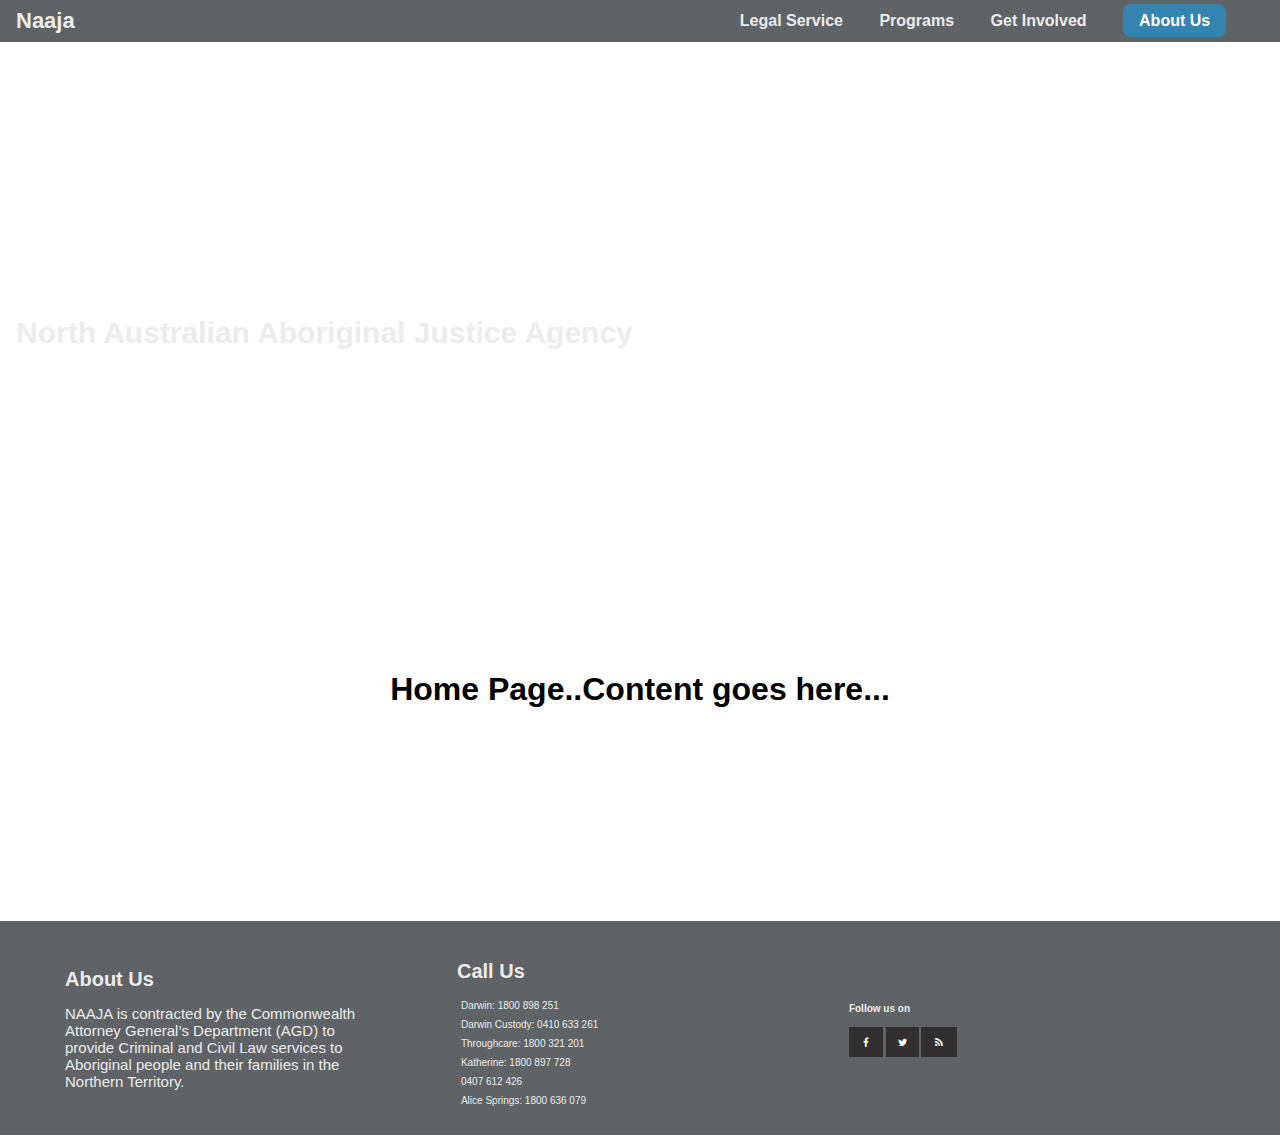
==== index.html @ 8d79a690 "Update index.html" ====
<!DOCTYPE html>
<html>

<head>
    <meta charset="utf-8" />
    <meta http-equiv="X-UA-Compatible" content="IE=edge">
    <link rel="shortcut icon" href="images/naaja-icon.png">
    <title>North Australian Aboriginal Justice Agency (NAAJA)</title>
    <meta name="viewport" content="width=device-width, initial-scale=1">
    <link rel="stylesheet" type="text/css" media="screen" href="shared.css" />
    <link rel="stylesheet" type="text/css" media="screen" href="main.css" />
    <link type="text/css" rel="stylesheet" href="path-to-fontawesome/font-awesome.css">   <!--SOCIAL MEDIA ICONS-->
    <!-- <script src="main.js"></script> -->
</head>


<body>
    
    <header class="main-header">
        <div>
            <a href="index.html" class="main-header__brand">
                Naaja
            </a>
        </div>
    
        <!--NAVIGATION-->
        <nav class="main-nav">
            <ul class="main-nav__items">
                <li class="main-nav__item">
                    <a href="Legal Service/index.html">Legal Service</a>
                </li>
                <li class="main-nav__item">
                    <a href="Programs/index.html">Programs</a>
                </li>
                <li class="main-nav__item">
                    <a href="Get Involved/index.html">Get Involved</a>
                </li>
                <li class="main-nav__item main-nav__item--cta">
                    <a href="About Us/index.html">About Us</a>
            </ul>
        </nav>
    </header>

    <!--BASE IMAGE-->
    <main>
        <section id ="imagedisplay">
            <div>
                <h1 class="imagedisplay__title">
                     North Australian Aboriginal Justice Agency
                </h1>
            </div>
        </section>

        <section>
            <article class="main-content">
                <h1 class="main-content__title">Home Page..Content goes here...</h1>                       
                
                <!-- INSERT CONTENT HERE -->
                
            </article>
        </section>

    </main>


    <!--FOOTER-->
    <footer class="main-footer">
        <article class="main-footer__section">
            <h1 class="main-footer__title">About Us</h1>
            <h2 class="main-footer__description">NAAJA is contracted by the Commonwealth Attorney General’s Department (AGD) to provide Criminal and Civil Law services to
            Aboriginal people and their families in the Northern Territory.</h2>
        </article>
        <article class="main-footer__section">
            <h1 class="main-footer__title">Call Us</h1>
            <ul class="main-footer__phonelists">
                <li class="main-footer__phonelist">Darwin: 1800 898 251</li>
                <li class="main-footer__phonelist">Darwin Custody: 0410 633 261</li>
                <li class="main-footer__phonelist">Throughcare: 1800 321 201</li>
                <li class="main-footer__phonelist">Katherine: 1800 897 728</li>
                <li class="main-footer__phonelist">0407 612 426</li>
                <li class="main-footer__phonelist">Alice Springs: 1800 636 079</li>
            </ul>
        </article>
        <article class="main-footer__section main-footer__content">
            <div class="footer-social-icons">
            <h4 class="footer-social__title">Follow us on</h4>
            <ul class="social-icons">
                <li><a href="" class="social-icon"> <i class="fa fa-facebook"></i></a></li>
                <li><a href="" class="social-icon"> <i class="fa fa-twitter"></i></a></li>
                <li><a href="" class="social-icon"> <i class="fa fa-rss"></i></a></li>
            </ul>
            </div>
        </article>
    </footer>


</body>

</html>
---- shared.css ----
@import url(https://fonts.googleapis.com/css?family=Lato);
@import url(https://cdnjs.cloudflare.com/ajax/libs/font-awesome/4.6.3/css/font-awesome.css);

* {
    box-sizing: border-box;
}

body {
    font-family: 'Montserrat', sans-serif;
    margin: 0;
}

.main-header {
    width: 100%;
    background: #5f6366;
    padding: 8px 16px;
    position: fixed;
    top: 0;
    left: 0;
}

.main-header > div {
    display: inline-block;
    vertical-align: middle;
}


.main-header__brand {
    color: #ececec;
    text-decoration: none;
    font-weight: bold;
    font-size: 22px;
}

.main-nav {
    display: inline-block;
    text-align: right;
    width: calc(100% - 85px);
    vertical-align: middle;
}

.main-nav__items {
    margin: 0;
    padding: 0;
    list-style: none;
}

.main-nav__item {
    display: inline-block;
    margin: 0 16px;
}

.main-nav__item a {
    text-decoration: none;
    color: #ececec;
    font-weight: bold;
    padding: 3px 0;
}

.main-nav__item a:hover,
.main-nav__item a:active {
    color: #659dbd;  
    border-bottom: 3px solid #659dbd;
}

.main-nav__item--cta a {
    color: white;
    background: #3583af;
    padding: 8px 16px;
    border-radius: 8px;
}


.main-nav__item--cta a:hover,
.main-nav__item--cta a:active {
    color: #3583af;
    background: #bc986a;
    border-bottom: none;
}

.main-content {
    height: 500px;
}

.main-content__title {
    text-align: center;
    vertical-align: middle;
    padding: 250px;
}

.main-footer {
    background: #5f6366;
    padding: 25px;
}

.main-footer__section {
    text-align: center;
    padding: 0px;
    margin: 0px 40px 0px;
    display: inline-block;
    width: 25%;
    vertical-align: middle;
    font-size: 10px;
}

.main-footer__content {
    padding: 0;
    border: 0;
    text-align: left;

}

.main-footer__description {
    text-align: left;
    font-weight: normal;
    color: #ececec;
}

.main-footer__title {
    text-align: left;
    color: #ececec;
    font-weight: bold;
}

.main-footer__phonelists {
    list-style: none;
    padding: 0;
    margin: 0;
    color: #ececec;
}

.main-footer__phonelist {
    padding: 4px;
    text-align: left;
    color: #ececec;
}

.footer-social__title {
    color: #ececec;
}

ul {
    padding:0;
    list-style: none;
}
.footer-social-icons {
    width: 350px;
    display:block;
    margin: 0 auto;
}
.social-icon {
    color: #fff;
}
ul.social-icons {
    margin-top: 10px;
}
.social-icons li {
    vertical-align: top;
    display: inline;
    height: 100px;
}
.social-icons a {
    color: #fff;
    text-decoration: none;
}
.fa-facebook {
    padding:10px 14px;
    -o-transition:.5s;
    -ms-transition:.5s;
    -moz-transition:.5s;
    -webkit-transition:.5s;
    transition: .5s;
    background-color: #322f30;
}
.fa-facebook:hover {
    background-color: #3d5b99;
}
.fa-twitter {
    padding:10px 12px;
    -o-transition:.5s;
    -ms-transition:.5s;
    -moz-transition:.5s;
    -webkit-transition:.5s;
    transition: .5s;
    background-color: #322f30;
}
.fa-twitter:hover {
    background-color: #00aced;
}
.fa-rss {
    padding:10px 14px;
    -o-transition:.5s;
    -ms-transition:.5s;
    -moz-transition:.5s;
    -webkit-transition:.5s;
    transition: .5s;
    background-color: #322f30;
}
.fa-rss:hover {
    background-color: #eb8231;
}
---- main.css ----
#imagedisplay {
    background: url("images/boag-tree1-slider.jpg");
    background-repeat: no-repeat;
    background-size: 100% 100%;
    width: 100%;
    height: 400px;
    padding: 16px;
}

.imagedisplay__title {
    padding: 300px 0px;
    margin: 0;
    color: #ececec;
    font-weight: bold;
    font-size: 30px;
}
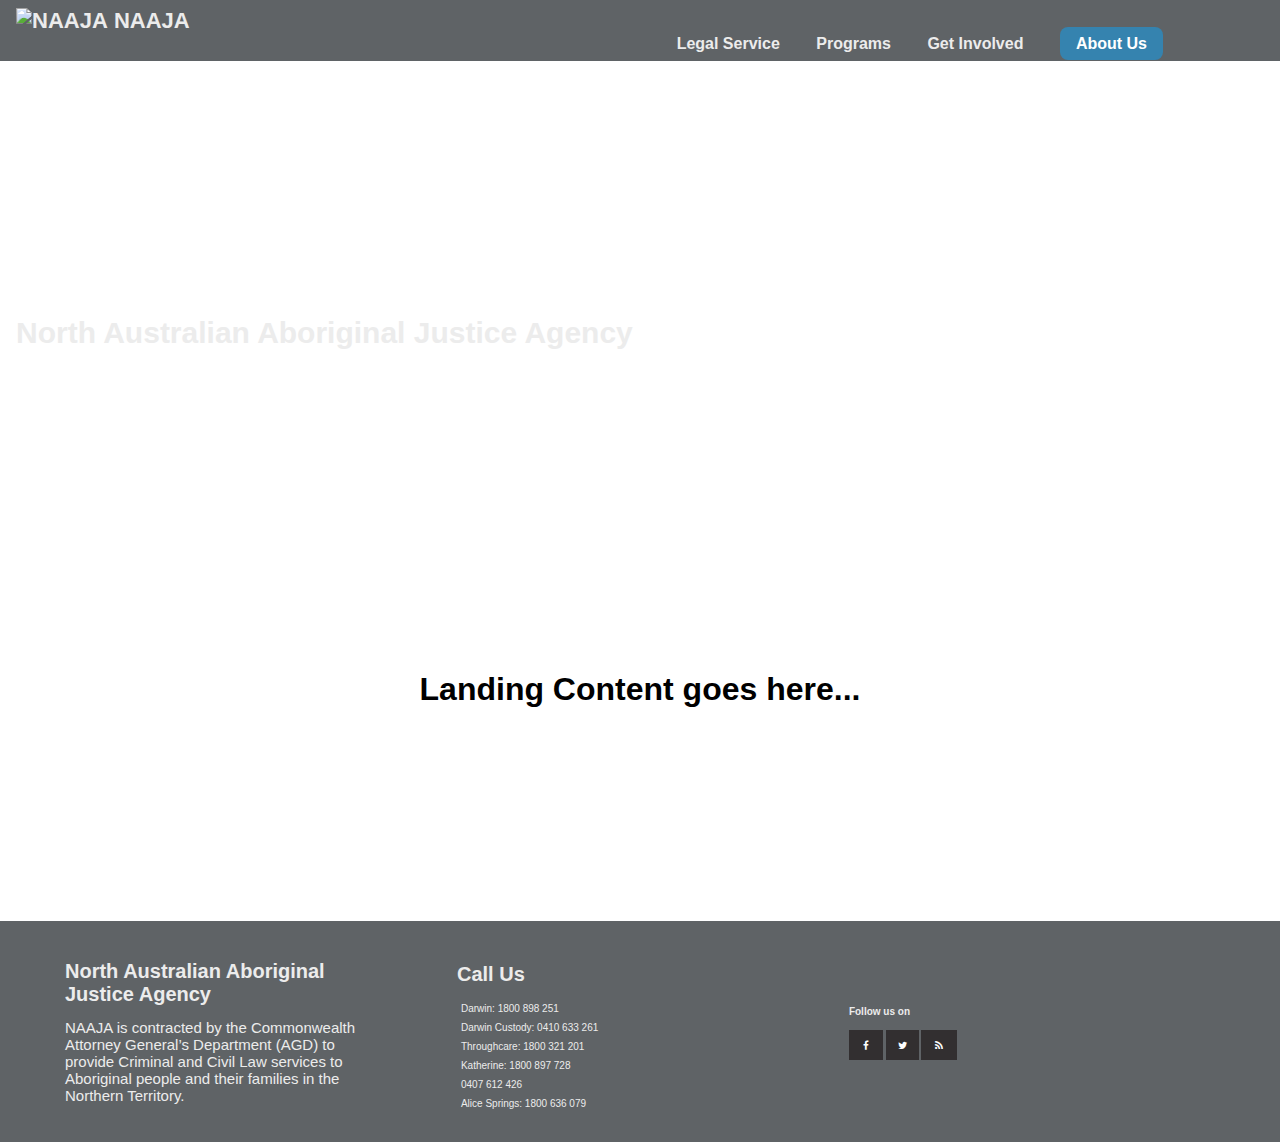
==== commit 4f3a90ca: "Update index.html" ====
--- a/index.html
+++ b/index.html
@@ -19,7 +19,8 @@
     <header class="main-header">
         <div>
             <a href="index.html" class="main-header__brand">
-                Naaja
+                <img src="images/naaja-icon.png" alt="NAAJA">
+                NAAJA
             </a>
         </div>
     
@@ -37,6 +38,7 @@
                 </li>
                 <li class="main-nav__item main-nav__item--cta">
                     <a href="About Us/index.html">About Us</a>
+                </li>
             </ul>
         </nav>
     </header>
@@ -53,10 +55,7 @@
 
         <section>
             <article class="main-content">
-                <h1 class="main-content__title">Home Page..Content goes here...</h1>                       
-                
-                <!-- INSERT CONTENT HERE -->
-                
+                <h1 class="main-content__title">Landing Content goes here...</h1>                       <!-- INSERT CONTENT HERE -->
             </article>
         </section>
 
@@ -66,7 +65,7 @@
     <!--FOOTER-->
     <footer class="main-footer">
         <article class="main-footer__section">
-            <h1 class="main-footer__title">About Us</h1>
+            <h1 class="main-footer__title">North Australian Aboriginal Justice Agency</h1>
             <h2 class="main-footer__description">NAAJA is contracted by the Commonwealth Attorney General’s Department (AGD) to provide Criminal and Civil Law services to
             Aboriginal people and their families in the Northern Territory.</h2>
         </article>
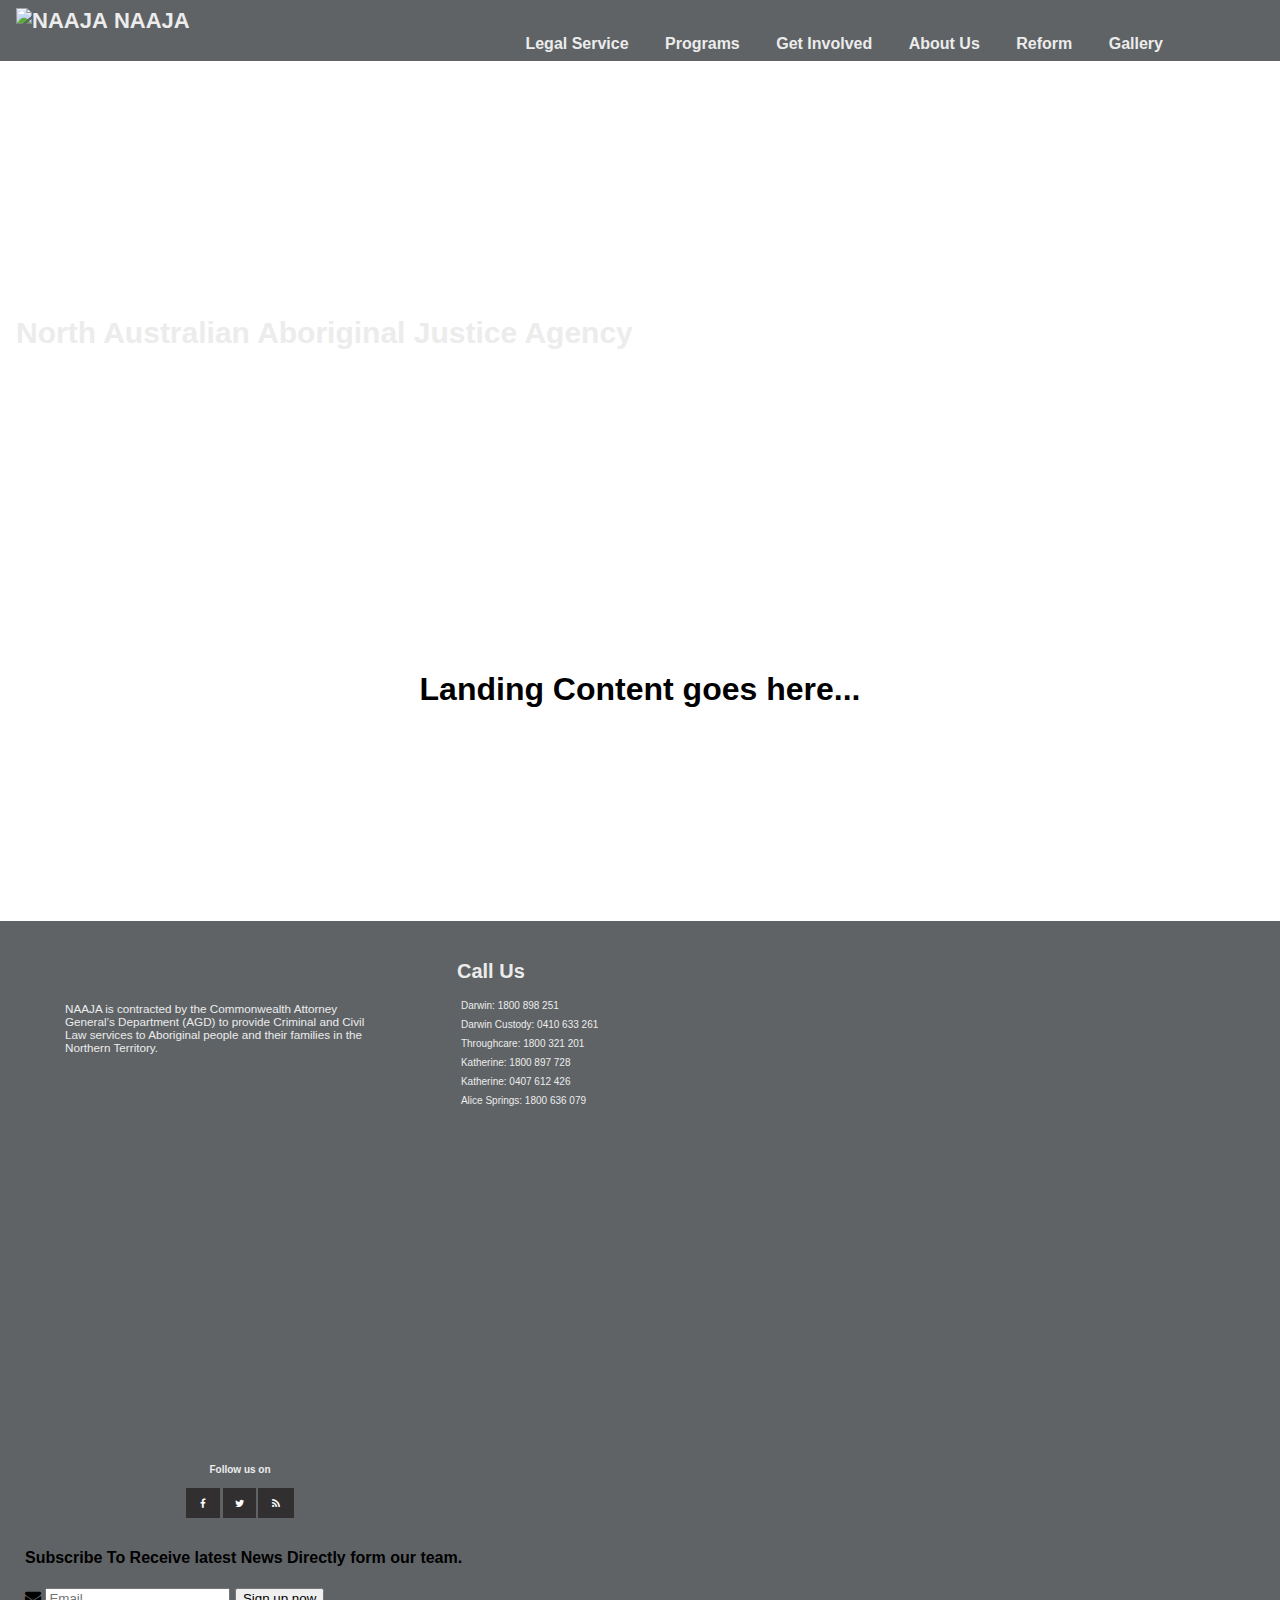
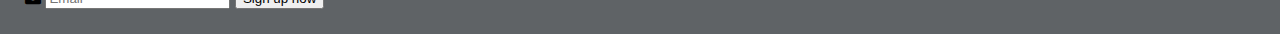
==== commit 1e01c565: "Update index.html" ====
--- a/index.html
+++ b/index.html
@@ -36,8 +36,14 @@
                 <li class="main-nav__item">
                     <a href="Get Involved/index.html">Get Involved</a>
                 </li>
-                <li class="main-nav__item main-nav__item--cta">
+                <li class="main-nav__item">
                     <a href="About Us/index.html">About Us</a>
+                </li>
+                <li class="main-nav__item">
+                    <a href="#">Reform</a>
+                </li>
+                <li class="main-nav__item">
+                    <a href="#">Gallery</a>
                 </li>
             </ul>
         </nav>
@@ -65,9 +71,8 @@
     <!--FOOTER-->
     <footer class="main-footer">
         <article class="main-footer__section">
-            <h1 class="main-footer__title">North Australian Aboriginal Justice Agency</h1>
-            <h2 class="main-footer__description">NAAJA is contracted by the Commonwealth Attorney General’s Department (AGD) to provide Criminal and Civil Law services to
-            Aboriginal people and their families in the Northern Territory.</h2>
+            <h3 class="main-footer__description">NAAJA is contracted by the Commonwealth Attorney General’s Department (AGD) to provide Criminal and Civil Law services to
+            Aboriginal people and their families in the Northern Territory.</h3>
         </article>
         <article class="main-footer__section">
             <h1 class="main-footer__title">Call Us</h1>
@@ -76,11 +81,17 @@
                 <li class="main-footer__phonelist">Darwin Custody: 0410 633 261</li>
                 <li class="main-footer__phonelist">Throughcare: 1800 321 201</li>
                 <li class="main-footer__phonelist">Katherine: 1800 897 728</li>
-                <li class="main-footer__phonelist">0407 612 426</li>
+                <li class="main-footer__phonelist">Katherine: 0407 612 426</li>
                 <li class="main-footer__phonelist">Alice Springs: 1800 636 079</li>
             </ul>
+            
+          
+            
         </article>
-        <article class="main-footer__section main-footer__content">
+        <div class="map_embed">
+        <div class="mapouter"><div class="gmap_canvas"><iframe width="360" height="340" id="gmap_canvas" src="https://maps.google.com/maps?q=charles darwin university&t=&z=13&ie=UTF8&iwloc=&output=embed" frameborder="0" scrolling="no" marginheight="0" marginwidth="0"></iframe></div><a href="https://www.embedgooglemap.net">embedgooglemap.net</a><style>.mapouter{overflow:hidden;height:340px;width:360px;}.gmap_canvas {background:none!important;height:340px;width:360px;}</style></div>
+        </div>
+        <article class="main-footer__section">
             <div class="footer-social-icons">
             <h4 class="footer-social__title">Follow us on</h4>
             <ul class="social-icons">
@@ -89,7 +100,20 @@
                 <li><a href="" class="social-icon"> <i class="fa fa-rss"></i></a></li>
             </ul>
             </div>
+            
         </article>
+        <div class="simple-subscription-form">
+  <form class="footer-form">
+    <h4 class="subscription_heading">Subscribe To Receive latest News Directly form our team.</h4>
+    <div class="input-group">
+      <span class="input-group-label">
+        <i class="fa fa-envelope"></i>
+      </span>
+      <input class="input-group-field" type="email" placeholder="Email" required>
+      <button class="button">Sign up now</button>
+      </div>
+  </form>
+</div>
     </footer>
 
 
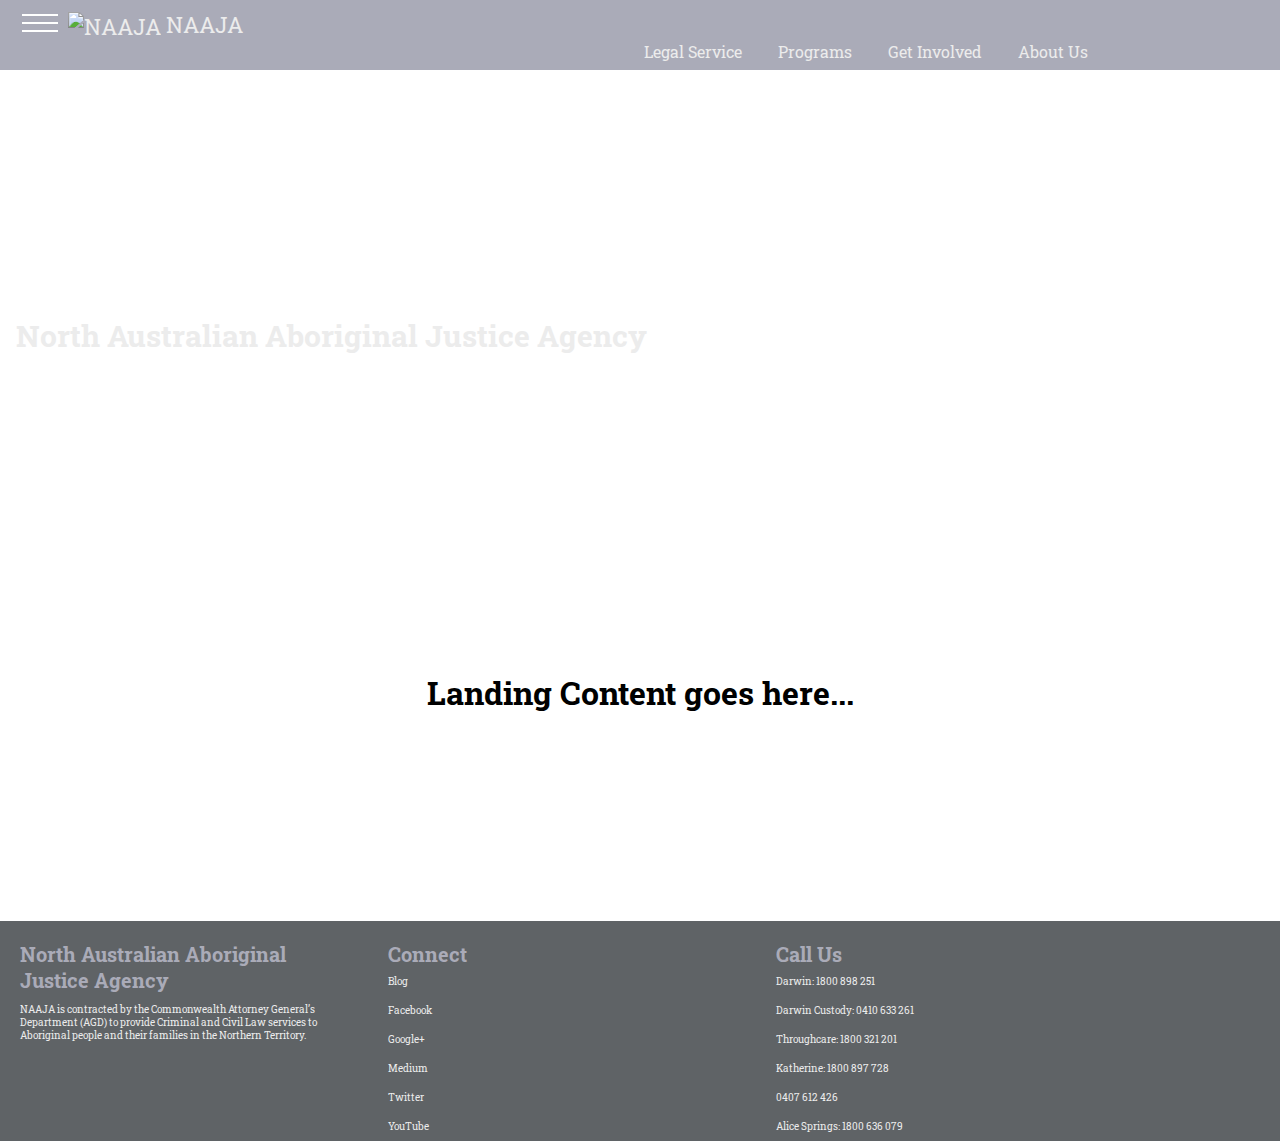
==== commit 424d0c52: "Update index.html" ====
--- a/index.html
+++ b/index.html
@@ -6,17 +6,23 @@
     <meta http-equiv="X-UA-Compatible" content="IE=edge">
     <link rel="shortcut icon" href="images/naaja-icon.png">
     <title>North Australian Aboriginal Justice Agency (NAAJA)</title>
+    <link href="https://fonts.googleapis.com/css?family=Roboto+Slab" rel="stylesheet">
     <meta name="viewport" content="width=device-width, initial-scale=1">
     <link rel="stylesheet" type="text/css" media="screen" href="shared.css" />
     <link rel="stylesheet" type="text/css" media="screen" href="main.css" />
-    <link type="text/css" rel="stylesheet" href="path-to-fontawesome/font-awesome.css">   <!--SOCIAL MEDIA ICONS-->
-    <!-- <script src="main.js"></script> -->
+    <link type="text/css" rel="stylesheet" href="path-to-fontawesome/font-awesome.css">
+    
 </head>
 
 
 <body>
-    
+    <div class="backdrop"></div>
     <header class="main-header">
+        <button class="toggle-button">
+            <span class="toggle-button__bar"></span>
+            <span class="toggle-button__bar"></span>
+            <span class="toggle-button__bar"></span>
+        </button>
         <div>
             <a href="index.html" class="main-header__brand">
                 <img src="images/naaja-icon.png" alt="NAAJA">
@@ -25,6 +31,7 @@
         </div>
     
         <!--NAVIGATION-->
+        <!-- DESKTOP NAV -->
         <nav class="main-nav">
             <ul class="main-nav__items">
                 <li class="main-nav__item">
@@ -39,15 +46,26 @@
                 <li class="main-nav__item">
                     <a href="About Us/index.html">About Us</a>
                 </li>
-                <li class="main-nav__item">
-                    <a href="#">Reform</a>
+            </ul>
+        </nav>
+    </header>
+        <!-- MOBILE NAV -->
+        <nav class="mobile-nav">
+            <ul class="mobile-nav__items">
+                <li class="mobile-nav__item">
+                    <a href="Legal Service/index.html">Legal Service</a>
                 </li>
-                <li class="main-nav__item">
-                    <a href="#">Gallery</a>
+                <li class="mobile-nav__item">
+                    <a href="Programs/index.html">Programs</a>
+                </li>
+                <li class="mobile-nav__item">
+                    <a href="Get Involved/index.html">Get Involved</a>
+                </li>
+                <li class="mobile-nav__item">
+                    <a href="About Us/index.html">About Us</a>
                 </li>
             </ul>
         </nav>
-    </header>
 
     <!--BASE IMAGE-->
     <main>
@@ -60,9 +78,9 @@
         </section>
 
         <section>
-            <article class="main-content">
+            <section class="main-content">
                 <h1 class="main-content__title">Landing Content goes here...</h1>                       <!-- INSERT CONTENT HERE -->
-            </article>
+            </section>
         </section>
 
     </main>
@@ -70,53 +88,38 @@
 
     <!--FOOTER-->
     <footer class="main-footer">
-        <article class="main-footer__section">
-            <h3 class="main-footer__description">NAAJA is contracted by the Commonwealth Attorney General’s Department (AGD) to provide Criminal and Civil Law services to
-            Aboriginal people and their families in the Northern Territory.</h3>
-        </article>
-        <article class="main-footer__section">
-            <h1 class="main-footer__title">Call Us</h1>
-            <ul class="main-footer__phonelists">
-                <li class="main-footer__phonelist">Darwin: 1800 898 251</li>
-                <li class="main-footer__phonelist">Darwin Custody: 0410 633 261</li>
-                <li class="main-footer__phonelist">Throughcare: 1800 321 201</li>
-                <li class="main-footer__phonelist">Katherine: 1800 897 728</li>
-                <li class="main-footer__phonelist">Katherine: 0407 612 426</li>
-                <li class="main-footer__phonelist">Alice Springs: 1800 636 079</li>
-            </ul>
-            
-          
-            
-        </article>
-        <div class="map_embed">
-        <div class="mapouter"><div class="gmap_canvas"><iframe width="360" height="340" id="gmap_canvas" src="https://maps.google.com/maps?q=charles darwin university&t=&z=13&ie=UTF8&iwloc=&output=embed" frameborder="0" scrolling="no" marginheight="0" marginwidth="0"></iframe></div><a href="https://www.embedgooglemap.net">embedgooglemap.net</a><style>.mapouter{overflow:hidden;height:340px;width:360px;}.gmap_canvas {background:none!important;height:340px;width:360px;}</style></div>
+        <div class="main-footer__sections">
+            <section class="main-footer__section sec-one">
+                <h1 class="main-footer__title">North Australian Aboriginal Justice Agency</h1>
+                <p class="main-footer__description">NAAJA is contracted by the Commonwealth Attorney General’s Department (AGD) to provide Criminal and Civil Law services to
+                Aboriginal people and their families in the Northern Territory.</p>
+            </section>
+            <section class="main-footer__section sec-two">
+                <h1 class="main-footer__title">Connect</h1>
+                <ul class="main-footer__lists">
+                    <li class="main-footer__list"><a href="#">Blog</a></li>
+                    <li class="main-footer__list"><a href="#">Facebook</a></li>
+                    <li class="main-footer__list"><a href="#">Google+</a></li>
+                    <li class="main-footer__list"><a href="#">Medium</a></li>
+                    <li class="main-footer__list"><a href="#">Twitter</a></li>
+                    <li class="main-footer__list"><a href="#">YouTube</a></li>
+                </ul>
+            </section>
+            <section class="main-footer__section sec-three">
+                <h1 class="main-footer__title">Call Us</h1>
+                <ul class="main-footer__lists">
+                    <li class="main-footer__list">Darwin: 1800 898 251</li>
+                    <li class="main-footer__list">Darwin Custody: 0410 633 261</li>
+                    <li class="main-footer__list">Throughcare: 1800 321 201</li>
+                    <li class="main-footer__list">Katherine: 1800 897 728</li>
+                    <li class="main-footer__list">0407 612 426</li>
+                    <li class="main-footer__list">Alice Springs: 1800 636 079</li>
+                </ul>
+            </section>
         </div>
-        <article class="main-footer__section">
-            <div class="footer-social-icons">
-            <h4 class="footer-social__title">Follow us on</h4>
-            <ul class="social-icons">
-                <li><a href="" class="social-icon"> <i class="fa fa-facebook"></i></a></li>
-                <li><a href="" class="social-icon"> <i class="fa fa-twitter"></i></a></li>
-                <li><a href="" class="social-icon"> <i class="fa fa-rss"></i></a></li>
-            </ul>
-            </div>
-            
-        </article>
-        <div class="simple-subscription-form">
-  <form class="footer-form">
-    <h4 class="subscription_heading">Subscribe To Receive latest News Directly form our team.</h4>
-    <div class="input-group">
-      <span class="input-group-label">
-        <i class="fa fa-envelope"></i>
-      </span>
-      <input class="input-group-field" type="email" placeholder="Email" required>
-      <button class="button">Sign up now</button>
-      </div>
-  </form>
-</div>
     </footer>
 
-
+<script src="shared.js"></script>
 </body>
 
 </html>
--- a/shared.css
+++ b/shared.css
@@ -6,17 +6,30 @@
 }
 
 body {
-    font-family: 'Montserrat', sans-serif;
-    margin: 0;
+    /* font-family: 'Montserrat', sans-serif; */
+    font-family: 'Roboto Slab', serif;
+    margin: 0;
+}
+
+.backdrop {
+    position: fixed;
+    display: none;
+    top: 0;
+    left: 0;
+    z-index: 100;
+    width: 100%;
+    height: 100%;
+    background: rgba(0, 0, 0, 0.5);
 }
 
 .main-header {
     width: 100%;
-    background: #5f6366;
+    background: #AAABB8;
     padding: 8px 16px;
     position: fixed;
     top: 0;
     left: 0;
+    z-index: 1;
 }
 
 .main-header > div {
@@ -24,18 +37,47 @@
     vertical-align: middle;
 }
 
+.toggle-button {
+    width: 3rem;
+    background: transparent;
+    border: none;
+    cursor: pointer;
+    padding-top: 0;
+    padding-bottom: 0;
+    vertical-align: middle;
+}
+
+.toggle-button:focus {
+    outline: none;
+}
+
+.toggle-button__bar {
+    width: 100%;
+    height: 0.1rem;
+    background: white;
+    display: block;
+    margin: 0.4rem 0;
+}
 
 .main-header__brand {
     color: #ececec;
     text-decoration: none;
-    font-weight: bold;
+    /* font-weight: bold; */
     font-size: 22px;
+    height: 22px;
+    display: inline-block;
+}
+
+.main-header__brand img {
+    height: 100%;
+    position: relative;
+    top: 2px;
 }
 
 .main-nav {
     display: inline-block;
     text-align: right;
-    width: calc(100% - 85px);
+    width: calc(100% - 160px);
     vertical-align: middle;
 }
 
@@ -50,10 +92,11 @@
     margin: 0 16px;
 }
 
-.main-nav__item a {
+.main-nav__item a,
+.mobile-nav__item a {
     text-decoration: none;
     color: #ececec;
-    font-weight: bold;
+    /* font-weight: bold; */
     padding: 3px 0;
 }
 
@@ -63,7 +106,10 @@
     border-bottom: 3px solid #659dbd;
 }
 
-.main-nav__item--cta a {
+.main-nav__item--cta a,
+.mobile-nav__item--cta,
+.mobile-nav__item--cta a:hover,
+.mobile-nav__item--cta a:active {
     color: white;
     background: #3583af;
     padding: 8px 16px;
@@ -72,7 +118,9 @@
 
 
 .main-nav__item--cta a:hover,
-.main-nav__item--cta a:active {
+.main-nav__item--cta a:active,
+.mobile-nav__item--cta a:hover,
+.mobile-nav__item--cta a:active {
     color: #3583af;
     background: #bc986a;
     border-bottom: none;
@@ -90,112 +138,93 @@
 
 .main-footer {
     background: #5f6366;
-    padding: 25px;
+    padding: 0;
+    margin: 0;
+    display: inline-block;
+    width: 100%;
+}
+
+.main-footer__sections {
+    width: 100%;
+    margin: auto;
+    text-align: left;
+    vertical-align: top;
+}
+
+.sec-one {
+    padding-right: 65px;
+    padding-left: 20px;
+    vertical-align: top;
+}
+
+.sec-one p {
+    color: #ececec;
+    text-align: left;
 }
 
 .main-footer__section {
     text-align: center;
+    /* padding: 0; */
+    margin: 0;
+    display: inline-block;
+    width: 30%;
+    /* vertical-align: middle; */
+    font-size: 10px;
+    left: 0;
+}
+
+.main-footer__title {
+    padding: 0;
+    padding-top: 20px;
+    margin: 0;
+    text-align: left;
+    color: #AAABB8;
+}
+
+.main-footer__lists {
+    padding: 0;
+    margin: 0;
+}
+
+.main-footer__list {
+    padding: 8px 0 ;
+    margin: 0;
+    list-style: none;
+    text-align: left;
+    color: #ececec;
+}
+
+.main-footer__list a {
+    text-decoration: none;
     padding: 0px;
-    margin: 0px 40px 0px;
-    display: inline-block;
-    width: 25%;
-    vertical-align: middle;
-    font-size: 10px;
-}
-
-.main-footer__content {
-    padding: 0;
-    border: 0;
-    text-align: left;
-
-}
-
-.main-footer__description {
-    text-align: left;
-    font-weight: normal;
-    color: #ececec;
-}
-
-.main-footer__title {
-    text-align: left;
-    color: #ececec;
-    font-weight: bold;
-}
-
-.main-footer__phonelists {
-    list-style: none;
-    padding: 0;
-    margin: 0;
-    color: #ececec;
-}
-
-.main-footer__phonelist {
-    padding: 4px;
-    text-align: left;
-    color: #ececec;
-}
-
-.footer-social__title {
-    color: #ececec;
-}
-
-ul {
-    padding:0;
-    list-style: none;
-}
-.footer-social-icons {
-    width: 350px;
-    display:block;
-    margin: 0 auto;
-}
-.social-icon {
-    color: #fff;
-}
-ul.social-icons {
-    margin-top: 10px;
-}
-.social-icons li {
-    vertical-align: top;
-    display: inline;
-    height: 100px;
-}
-.social-icons a {
-    color: #fff;
-    text-decoration: none;
-}
-.fa-facebook {
-    padding:10px 14px;
-    -o-transition:.5s;
-    -ms-transition:.5s;
-    -moz-transition:.5s;
-    -webkit-transition:.5s;
-    transition: .5s;
-    background-color: #322f30;
-}
-.fa-facebook:hover {
-    background-color: #3d5b99;
-}
-.fa-twitter {
-    padding:10px 12px;
-    -o-transition:.5s;
-    -ms-transition:.5s;
-    -moz-transition:.5s;
-    -webkit-transition:.5s;
-    transition: .5s;
-    background-color: #322f30;
-}
-.fa-twitter:hover {
-    background-color: #00aced;
-}
-.fa-rss {
-    padding:10px 14px;
-    -o-transition:.5s;
-    -ms-transition:.5s;
-    -moz-transition:.5s;
-    -webkit-transition:.5s;
-    transition: .5s;
-    background-color: #322f30;
-}
-.fa-rss:hover {
-    background-color: #eb8231;
-}
+    margin: 0px;
+    color: #ececec;
+}
+
+.mobile-nav {
+  display: none;
+  position: fixed;
+  z-index: 101;
+  top: 0;
+  left: 0;
+  background: #17252a;
+  width: 50%;
+  height: 100vh;
+}
+
+.mobile-nav__items {
+  width: 90%;
+  height: 100%;
+  list-style: none;
+  margin: 10% auto;
+  padding: 0;
+  text-align: center;
+}
+
+.mobile-nav__item {
+  margin: 1rem 0;
+}
+
+.mobile-nav__item a {
+  font-size: 1.5rem;
+}
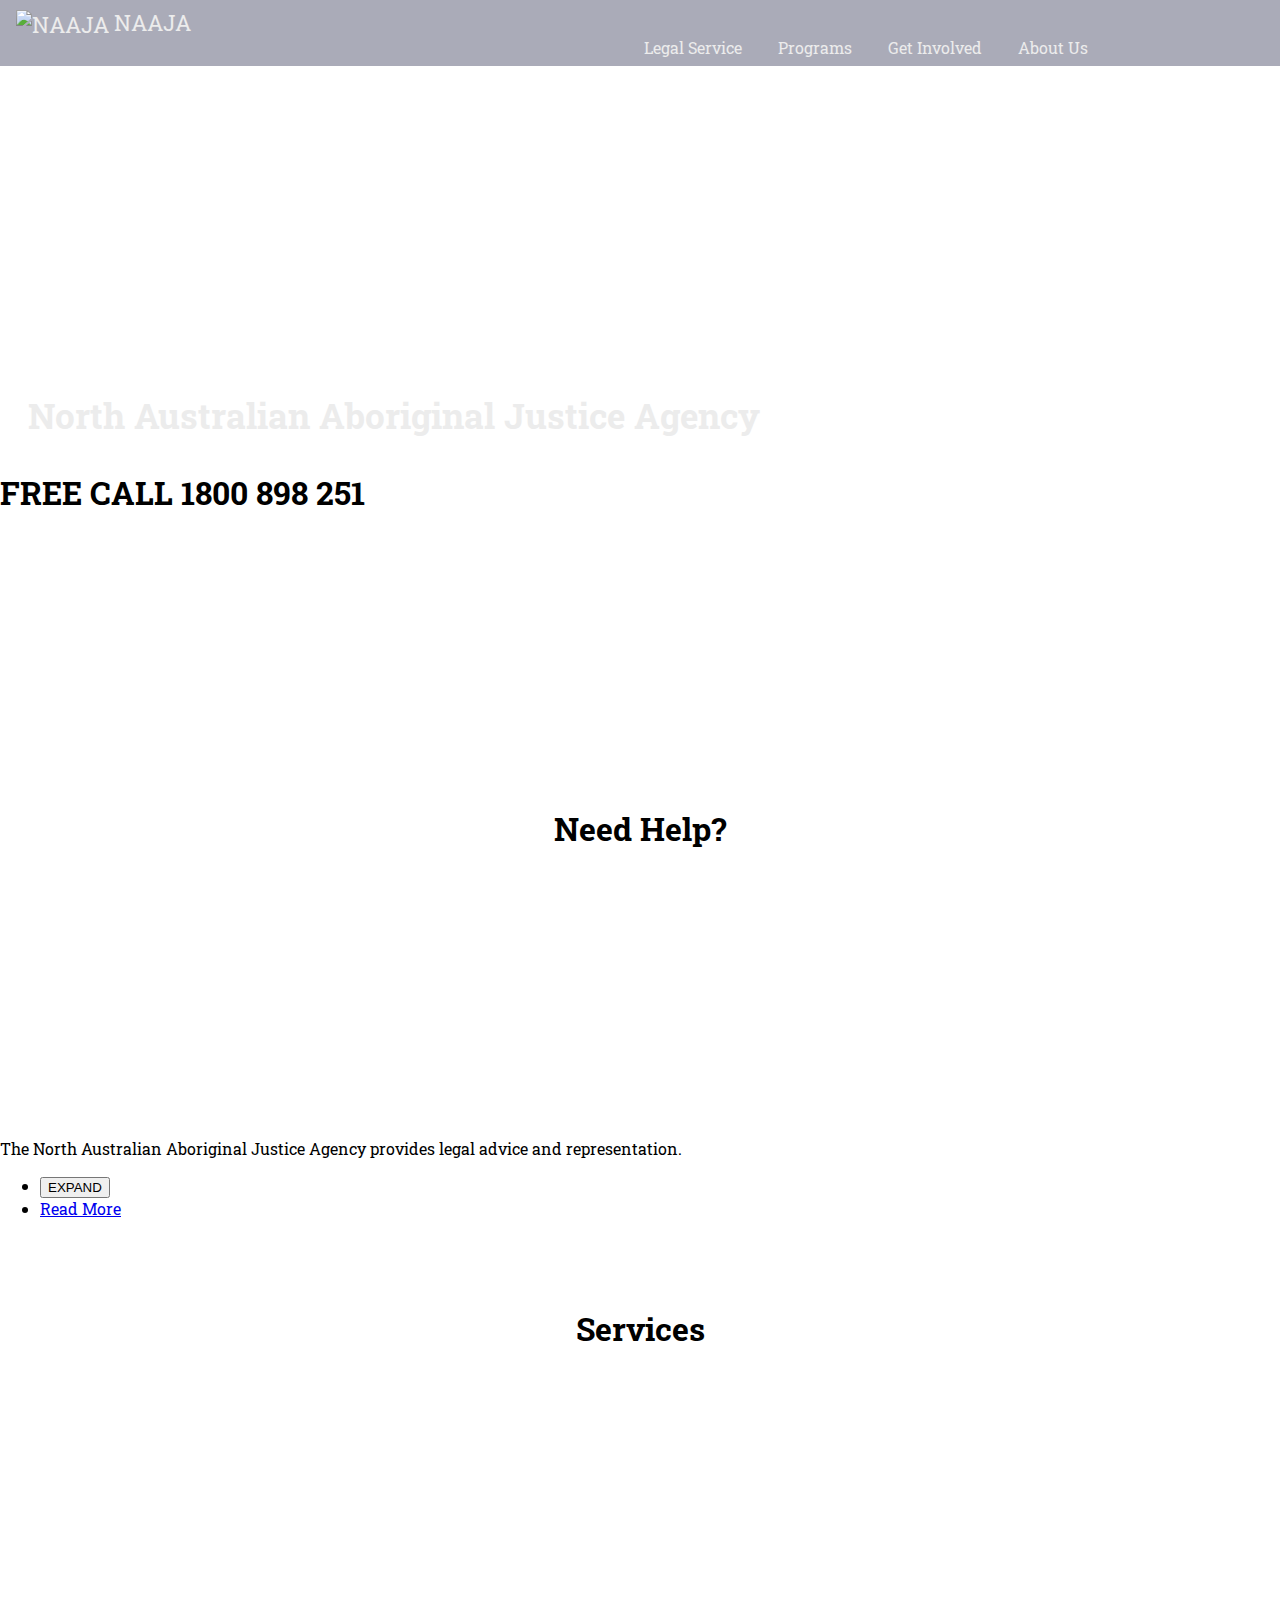
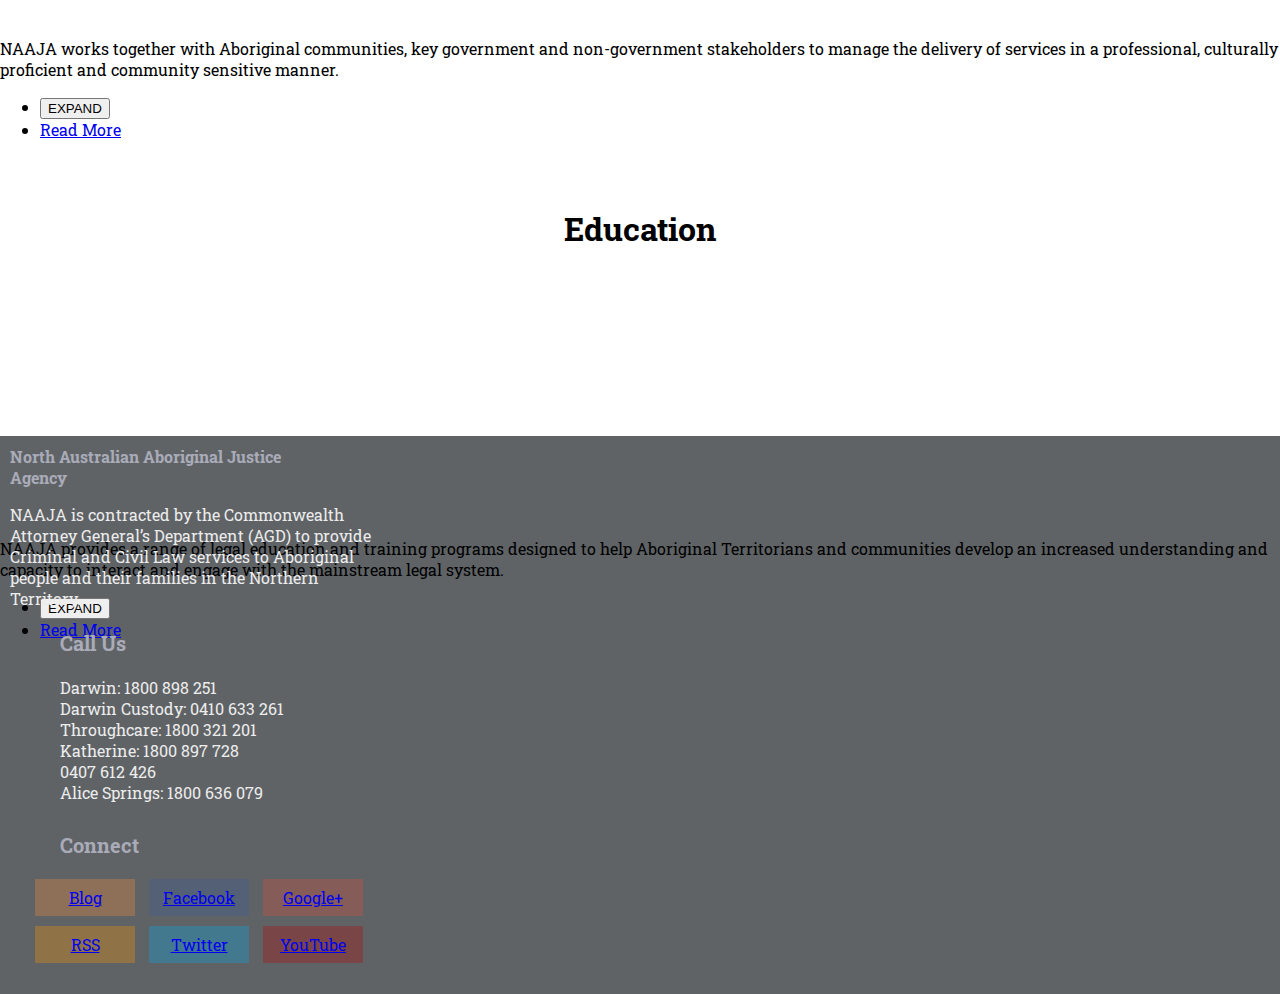
==== commit 8b78a23c: "Update index.html" ====
--- a/index.html
+++ b/index.html
@@ -7,11 +7,12 @@
     <link rel="shortcut icon" href="images/naaja-icon.png">
     <title>North Australian Aboriginal Justice Agency (NAAJA)</title>
     <link href="https://fonts.googleapis.com/css?family=Roboto+Slab" rel="stylesheet">
+    <link href="https://fonts.googleapis.com/css?family=Work+Sans" rel="stylesheet">
     <meta name="viewport" content="width=device-width, initial-scale=1">
     <link rel="stylesheet" type="text/css" media="screen" href="shared.css" />
     <link rel="stylesheet" type="text/css" media="screen" href="main.css" />
     <link type="text/css" rel="stylesheet" href="path-to-fontawesome/font-awesome.css">
-    
+
 </head>
 
 
@@ -23,13 +24,12 @@
             <span class="toggle-button__bar"></span>
             <span class="toggle-button__bar"></span>
         </button>
-        <div>
+        <div class="brand">
             <a href="index.html" class="main-header__brand">
-                <img src="images/naaja-icon.png" alt="NAAJA">
-                NAAJA
+                <img src="images/naaja-icon.png" alt="NAAJA"> NAAJA
             </a>
         </div>
-    
+
         <!--NAVIGATION-->
         <!-- DESKTOP NAV -->
         <nav class="main-nav">
@@ -49,77 +49,177 @@
             </ul>
         </nav>
     </header>
-        <!-- MOBILE NAV -->
-        <nav class="mobile-nav">
-            <ul class="mobile-nav__items">
-                <li class="mobile-nav__item">
-                    <a href="Legal Service/index.html">Legal Service</a>
-                </li>
-                <li class="mobile-nav__item">
-                    <a href="Programs/index.html">Programs</a>
-                </li>
-                <li class="mobile-nav__item">
-                    <a href="Get Involved/index.html">Get Involved</a>
-                </li>
-                <li class="mobile-nav__item">
-                    <a href="About Us/index.html">About Us</a>
-                </li>
-            </ul>
-        </nav>
+    <!-- MOBILE NAV -->
+    <nav class="mobile-nav">
+        <ul class="mobile-nav__items">
+            <li class="mobile-nav__item">
+                <a href="Legal Service/index.html">Legal Service</a>
+            </li>
+            <li class="mobile-nav__item">
+                <a href="Programs/index.html">Programs</a>
+            </li>
+            <li class="mobile-nav__item">
+                <a href="Get Involved/index.html">Get Involved</a>
+            </li>
+            <li class="mobile-nav__item">
+                <a href="About Us/index.html">About Us</a>
+            </li>
+        </ul>
+    </nav>
 
     <!--BASE IMAGE-->
     <main>
-        <section id ="imagedisplay">
+        <section id="imagedisplay">
             <div>
                 <h1 class="imagedisplay__title">
-                     North Australian Aboriginal Justice Agency
+                    North Australian Aboriginal Justice Agency
                 </h1>
             </div>
         </section>
 
-        <section>
+        <section id="content__freecall">
+            <div>
+                <h1>FREE CALL 1800 898 251</h1>
+            </div>
+        </section>
+
+    <!-- CARDS -->
+        <div class="content">
             <section class="main-content">
-                <h1 class="main-content__title">Landing Content goes here...</h1>                       <!-- INSERT CONTENT HERE -->
+                <div class="main-content__title">
+                    <h1>Need Help?</h1>
+                </div>
+                <div class="main-content__img-container__card1">
+            
+                </div>
+                <div class="main-content__description">
+                    <p>The North Australian Aboriginal Justice Agency provides legal advice and representation.</p>
+                </div>
+                <div class="main-content__buttons">
+                    <ul>
+                        <li class="main-content__button">
+                            <Button class="main-content__expand-collapse-botton button1">
+                                EXPAND
+                            </Button>
+                        </li>
+                        <li class="main-content__button">
+                            <a href="#">Read More</a>
+                        </li>
+                    </ul>
+                </div>
             </section>
-        </section>
+
+            <section class="main-content">
+                <div class="main-content__title">
+                    <h1>Services</h1>
+                </div>
+                <div class="main-content__img-container__card2">
+            
+                </div>
+                <div class="main-content__description">
+                    <p>NAAJA works together with Aboriginal communities, key government and non-government stakeholders to manage the delivery of
+                    services in a professional, culturally proficient and community sensitive manner.</p>
+                </div>
+                <div class="main-content__buttons">
+                    <ul>
+                        <li class="main-content__button">
+                            <Button class="main-content__expand-collapse-botton button1">
+                                EXPAND
+                            </Button>
+                        </li>
+                        <li class="main-content__button">
+                            <a href="#">Read More</a>
+                        </li>
+                    </ul>
+                </div>
+            </section>
+            
+            <section class="main-content">
+                <div class="main-content__title">
+                    <h1>Education</h1>
+                </div>
+                <div class="main-content__img-container__card3">
+            
+                </div>
+                <div class="main-content__description">
+                    <p>NAAJA provides a range of legal education and training programs designed to help Aboriginal Territorians and communities
+                    develop an increased understanding and capacity to interact and engage with the mainstream legal system.</p>
+                </div>
+                <div class="main-content__buttons">
+                    <ul>
+                        <li class="main-content__button">
+                            <Button class="main-content__expand-collapse-botton button1">
+                                EXPAND
+                            </Button>
+                        </li>
+                        <li class="main-content__button">
+                            <a href="#">Read More</a>
+                        </li>
+                    </ul>
+                </div>
+            </section>
+        </div>
+        
 
     </main>
 
 
     <!--FOOTER-->
     <footer class="main-footer">
-        <div class="main-footer__sections">
-            <section class="main-footer__section sec-one">
-                <h1 class="main-footer__title">North Australian Aboriginal Justice Agency</h1>
-                <p class="main-footer__description">NAAJA is contracted by the Commonwealth Attorney General’s Department (AGD) to provide Criminal and Civil Law services to
-                Aboriginal people and their families in the Northern Territory.</p>
-            </section>
-            <section class="main-footer__section sec-two">
-                <h1 class="main-footer__title">Connect</h1>
-                <ul class="main-footer__lists">
-                    <li class="main-footer__list"><a href="#">Blog</a></li>
-                    <li class="main-footer__list"><a href="#">Facebook</a></li>
-                    <li class="main-footer__list"><a href="#">Google+</a></li>
-                    <li class="main-footer__list"><a href="#">Medium</a></li>
-                    <li class="main-footer__list"><a href="#">Twitter</a></li>
-                    <li class="main-footer__list"><a href="#">YouTube</a></li>
-                </ul>
-            </section>
-            <section class="main-footer__section sec-three">
-                <h1 class="main-footer__title">Call Us</h1>
-                <ul class="main-footer__lists">
-                    <li class="main-footer__list">Darwin: 1800 898 251</li>
-                    <li class="main-footer__list">Darwin Custody: 0410 633 261</li>
-                    <li class="main-footer__list">Throughcare: 1800 321 201</li>
-                    <li class="main-footer__list">Katherine: 1800 897 728</li>
-                    <li class="main-footer__list">0407 612 426</li>
-                    <li class="main-footer__list">Alice Springs: 1800 636 079</li>
-                </ul>
-            </section>
+        <div class="flex-main-footer__sections">
+            <div class="flex-main-footer__section">
+                <section class="main-footer__section sec-one">
+                    <h1 class="main-footer__title">North Australian Aboriginal Justice Agency</h1>
+                    <p class="main-footer__description">NAAJA is contracted by the Commonwealth Attorney General’s Department (AGD) to provide Criminal and Civil Law services
+                        to Aboriginal people and their families in the Northern Territory.</p>
+                </section>
+            </div>
+            
+            <div class="flex-main-footer__section">
+                <section class="main-footer__section sec-two">
+                    <h1 class="main-footer__title">Call Us</h1>
+                    <ul class="main-footer__lists sec-two__lists">
+                        <li class="main-footer__list">Darwin: 1800 898 251</li>
+                        <li class="main-footer__list">Darwin Custody: 0410 633 261</li>
+                        <li class="main-footer__list">Throughcare: 1800 321 201</li>
+                        <li class="main-footer__list">Katherine: 1800 897 728</li>
+                        <li class="main-footer__list">0407 612 426</li>
+                        <li class="main-footer__list">Alice Springs: 1800 636 079</li>
+                    </ul>
+                </section>
+            </div>
+            
+            <div class="flex-main-footer__section">
+                <section class="main-footer__section sec-three">
+                    <h1 class="main-footer__title">Connect</h1>
+                    <ul class="main-footer__lists sec-three__lists">
+                        <li class="main-footer__list3 Blog">
+                            <a href="#">Blog</a>
+                        </li>
+                        <li class="main-footer__list3 Facebook">
+                            <a href="#">Facebook</a>
+                        </li>
+                        <li class="main-footer__list3 Google">
+                            <a href="#">Google+</a>
+                        </li>
+                        <li class="main-footer__list3 RSS">
+                            <a href="#">RSS</a>
+                        </li>
+                        <li class="main-footer__list3 Twitter">
+                            <a href="#">Twitter</a>
+                        </li>
+                        <li class="main-footer__list3 YouTube">
+                            <a href="#">YouTube</a>
+                        </li>
+                    </ul>
+                </section>
+                </section>
+            </div>
+            
         </div>
     </footer>
 
-<script src="shared.js"></script>
+    <script src="shared.js"></script>
 </body>
 
 </html>
--- a/shared.css
+++ b/shared.css
@@ -75,10 +75,11 @@
 }
 
 .main-nav {
-    display: inline-block;
-    text-align: right;
-    width: calc(100% - 160px);
-    vertical-align: middle;
+    display: none;
+}
+
+.brand {
+    padding-left: 200px;
 }
 
 .main-nav__items {
@@ -96,7 +97,6 @@
 .mobile-nav__item a {
     text-decoration: none;
     color: #ececec;
-    /* font-weight: bold; */
     padding: 3px 0;
 }
 
@@ -108,7 +108,6 @@
 
 .main-nav__item--cta a,
 .mobile-nav__item--cta,
-.mobile-nav__item--cta a:hover,
 .mobile-nav__item--cta a:active {
     color: white;
     background: #3583af;
@@ -119,11 +118,11 @@
 
 .main-nav__item--cta a:hover,
 .main-nav__item--cta a:active,
-.mobile-nav__item--cta a:hover,
 .mobile-nav__item--cta a:active {
     color: #3583af;
     background: #bc986a;
     border-bottom: none;
+    width: 250px;
 }
 
 .main-content {
@@ -133,73 +132,65 @@
 .main-content__title {
     text-align: center;
     vertical-align: middle;
-    padding: 250px;
+    padding: 150px;
 }
 
 .main-footer {
     background: #5f6366;
-    padding: 0;
-    margin: 0;
-    display: inline-block;
-    width: 100%;
-}
-
-.main-footer__sections {
-    width: 100%;
-    margin: auto;
-    text-align: left;
-    vertical-align: top;
-}
-
-.sec-one {
-    padding-right: 65px;
-    padding-left: 20px;
-    vertical-align: top;
-}
-
-.sec-one p {
-    color: #ececec;
-    text-align: left;
-}
-
-.main-footer__section {
-    text-align: center;
-    /* padding: 0; */
-    margin: 0;
-    display: inline-block;
-    width: 30%;
-    /* vertical-align: middle; */
-    font-size: 10px;
-    left: 0;
+    padding: 10px;
 }
 
 .main-footer__title {
-    padding: 0;
-    padding-top: 20px;
-    margin: 0;
-    text-align: left;
     color: #AAABB8;
 }
 
-.main-footer__lists {
-    padding: 0;
-    margin: 0;
+.main-footer__description {
+    color: #ececec;
 }
 
 .main-footer__list {
-    padding: 8px 0 ;
-    margin: 0;
     list-style: none;
-    text-align: left;
-    color: #ececec;
+    color: #ececec;
+    width: 250px;
 }
 
 .main-footer__list a {
     text-decoration: none;
-    padding: 0px;
-    margin: 0px;
-    color: #ececec;
-}
+    color: #ececec;
+}
+
+.sec-three__lists {
+    text-align: center;
+}
+
+.sec-three__lists li {
+    padding: 10px;
+    margin: 10px;
+}
+
+.Blog {
+        background-color:rgba(251, 143, 61, 0.3);
+    }
+
+    .Facebook {
+        background-color:rgba(59, 89, 152,0.3);
+    }
+
+    .Google {
+        background-color:rgba(221, 75, 57,0.3);
+    }
+
+    .RSS {
+        background-color:rgba(255, 153, 0,0.3);
+    }
+
+    .Twitter {
+        background-color:rgba(0, 172, 237,0.3);
+    }
+
+    .YouTube {
+        background-color:rgba(187, 0, 0,0.3);
+    }
 
 .mobile-nav {
   display: none;
@@ -208,8 +199,8 @@
   top: 0;
   left: 0;
   background: #17252a;
-  width: 50%;
-  height: 100vh;
+  width: 250px;
+  height: 600px;
 }
 
 .mobile-nav__items {
@@ -218,13 +209,96 @@
   list-style: none;
   margin: 10% auto;
   padding: 0;
-  text-align: center;
+  text-align: left;
 }
 
 .mobile-nav__item {
-  margin: 1rem 0;
+  margin: 16px 0;
+  border-bottom: 2px solid white;
 }
 
 .mobile-nav__item a {
-  font-size: 1.5rem;
-}
+  font-size: 24px;
+}
+
+@media(min-width:360px) {
+
+.brand {
+    padding-left: 150px;
+}
+
+@media(min-width:425px) {
+
+.brand {
+    padding-left: 220px;
+}
+
+}
+@media (min-width: 1024px) {
+
+.toggle-button {
+    display: none;
+}
+
+.main-nav {
+    display: inline-block;
+    text-align: right;
+    width: calc(100% - 160px);
+    vertical-align: middle;
+}
+
+.brand {
+    padding-left: 0;
+}
+
+.main-content__title {
+    padding: 250px;
+}
+
+.sec-one h1 {
+    padding-top: 0;
+}
+
+.sec-one h1 {
+    font-size: 16px;
+    padding-right: 50px;
+    margin: 0;
+}
+
+.sec-two h1 {
+    padding: 5px 50px;
+    margin: 0;
+}
+
+.sec-three h1 {
+    padding-left: 50px;
+    padding-right: 50px;
+}
+
+.main-footer__section {
+    width: 30%;
+    display: inline-block;
+}
+
+.main-footer__title {
+    font-size: 20px;
+}
+
+.sec-two__lists {
+    text-align: left;
+    padding-left: 50px;
+}
+
+.sec-three__lists {
+    text-align: center;
+    padding: 0;
+}
+
+.sec-three__lists li {
+    display: inline-block;
+    width: 100px;
+    margin: 5px;
+    padding: 8px;
+}
+
+}
--- a/main.css
+++ b/main.css
@@ -1,18 +1,35 @@
+
 
 #imagedisplay {
-    background: url("images/boag-tree1-slider.jpg");
+    background: url("images/boag-tree1-slider.jpg") center/cover;
     background-repeat: no-repeat;
-    background-size: 100% 100%;
+    background-size: cover;
+    position: relative;
+    margin: 0;
     width: 100%;
-    height: 400px;
+    height: 300px;
     padding: 16px;
 }
 
 .imagedisplay__title {
-    padding: 300px 0px;
-    margin: 0;
+    font-family: 'Roboto Slab', serif;
+    padding: 0px;
+    margin: 12px;
     color: #ececec;
     font-weight: bold;
-    font-size: 30px;
+    font-size: 25px;
+    bottom: 0;
+    position: absolute;
 }
 
+@media (min-width:1024px) {
+
+#imagedisplay {
+    height: 450px;
+}
+
+.imagedisplay__title {
+    font-size: 35px;
+}
+    
+}
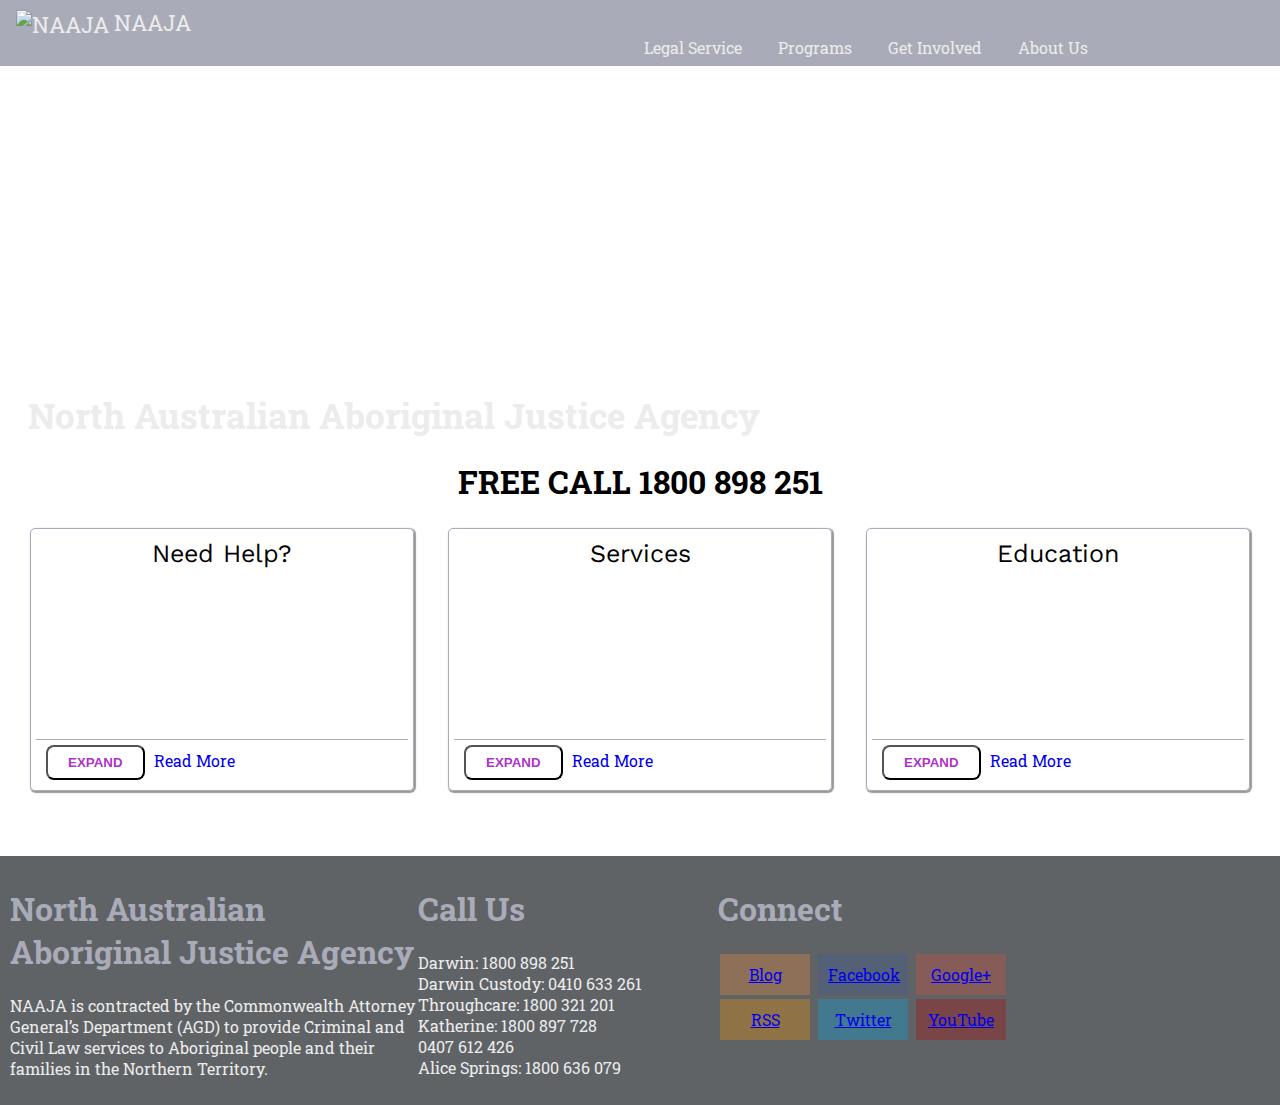
==== commit 9ef89532: "Update index.html" ====
--- a/index.html
+++ b/index.html
@@ -84,8 +84,8 @@
         </section>
 
     <!-- CARDS -->
-        <div class="content">
-            <section class="main-content">
+        <div class="flex-container-content content">
+            <section class="flex-container-main-content main-content">
                 <div class="main-content__title">
                     <h1>Need Help?</h1>
                 </div>
@@ -98,9 +98,9 @@
                 <div class="main-content__buttons">
                     <ul>
                         <li class="main-content__button">
-                            <Button class="main-content__expand-collapse-botton button1">
+                            <button class="main-content__expand-collapse-botton button1" data-id="0">
                                 EXPAND
-                            </Button>
+                            </button>
                         </li>
                         <li class="main-content__button">
                             <a href="#">Read More</a>
@@ -109,7 +109,7 @@
                 </div>
             </section>
 
-            <section class="main-content">
+            <section class="flex-container-main-content main-content">
                 <div class="main-content__title">
                     <h1>Services</h1>
                 </div>
@@ -123,9 +123,9 @@
                 <div class="main-content__buttons">
                     <ul>
                         <li class="main-content__button">
-                            <Button class="main-content__expand-collapse-botton button1">
+                            <button class="main-content__expand-collapse-botton button1" data-id="1">
                                 EXPAND
-                            </Button>
+                            </button>
                         </li>
                         <li class="main-content__button">
                             <a href="#">Read More</a>
@@ -134,13 +134,11 @@
                 </div>
             </section>
             
-            <section class="main-content">
+            <section class="flex-container-main-content main-content">
                 <div class="main-content__title">
                     <h1>Education</h1>
                 </div>
-                <div class="main-content__img-container__card3">
-            
-                </div>
+                <div class="main-content__img-container__card3"></div>
                 <div class="main-content__description">
                     <p>NAAJA provides a range of legal education and training programs designed to help Aboriginal Territorians and communities
                     develop an increased understanding and capacity to interact and engage with the mainstream legal system.</p>
@@ -148,9 +146,9 @@
                 <div class="main-content__buttons">
                     <ul>
                         <li class="main-content__button">
-                            <Button class="main-content__expand-collapse-botton button1">
+                            <button class="main-content__expand-collapse-botton button1" data-id="2">
                                 EXPAND
-                            </Button>
+                            </button>
                         </li>
                         <li class="main-content__button">
                             <a href="#">Read More</a>
@@ -160,7 +158,6 @@
             </section>
         </div>
         
-
     </main>
 
 
--- a/shared.css
+++ b/shared.css
@@ -125,15 +125,6 @@
     width: 250px;
 }
 
-.main-content {
-    height: 500px;
-}
-
-.main-content__title {
-    text-align: center;
-    vertical-align: middle;
-    padding: 150px;
-}
 
 .main-footer {
     background: #5f6366;
@@ -166,6 +157,7 @@
 .sec-three__lists li {
     padding: 10px;
     margin: 10px;
+    list-style: none;
 }
 
 .Blog {
@@ -234,6 +226,8 @@
 }
 
 }
+
+}
 @media (min-width: 1024px) {
 
 .toggle-button {
@@ -255,50 +249,32 @@
     padding: 250px;
 }
 
-.sec-one h1 {
-    padding-top: 0;
-}
-
-.sec-one h1 {
-    font-size: 16px;
-    padding-right: 50px;
+
+.flex-main-footer__sections {
+    display: flex;
+    flex-direction: row;
+    width: 80%;
+    padding: 0;
+}
+
+.main-footer__lists {
+    padding: 0;
     margin: 0;
-}
-
-.sec-two h1 {
-    padding: 5px 50px;
-    margin: 0;
-}
-
-.sec-three h1 {
-    padding-left: 50px;
-    padding-right: 50px;
-}
-
-.main-footer__section {
+    width: 300px;
+    text-align: left;
+    
+}
+
+.main-footer__list3 {
+    display: inline-block;
     width: 30%;
-    display: inline-block;
-}
-
-.main-footer__title {
-    font-size: 20px;
-}
-
-.sec-two__lists {
-    text-align: left;
-    padding-left: 50px;
-}
-
-.sec-three__lists {
     text-align: center;
-    padding: 0;
 }
 
 .sec-three__lists li {
-    display: inline-block;
-    width: 100px;
-    margin: 5px;
-    padding: 8px;
-}
-
-}
+    padding: 10;
+    margin: 2px;
+    cursor: pointer;
+}
+
+}
--- a/main.css
+++ b/main.css
@@ -19,7 +19,105 @@
     font-weight: bold;
     font-size: 25px;
     bottom: 0;
-    position: absolute;
+    position: absolute; 
+}
+
+.main-content {
+    margin: 20px 5px;
+    padding: 5px;
+    height: auto;
+    border: 1px solid #AAABB8;
+    border-radius: 5px;
+    box-shadow: 1px 1px 1px 1px rgba(0, 0, 0, 0.4);
+}
+
+#content__freecall h1 {
+    padding: 10px;
+    margin: 0;
+    text-align: center;
+}
+
+
+.main-content__title {
+    padding: 5px;
+    margin: 0;
+    font-size: 20px;
+}
+.main-content__title h1 {
+    padding: 0;
+    margin: 0;
+    font-weight: normal;
+    font-family: 'Work Sans', sans-serif;
+    font-size: 25px
+}
+
+.main-content__img-container__card1 {
+    background: url("images/abo_kangaroo.jpg")center/cover ;
+    background-repeat: no-repeat;
+    background-size: cover;
+    position: relative;
+    margin: 0;
+    width: 100%;
+    height: 150px;
+    padding: 0;
+}
+
+.main-content__img-container__card2 {
+    background: url("images/abo_art.jpg")center/cover ;
+    background-repeat: no-repeat;
+    background-size: cover;
+    position: relative;
+    margin: 0;
+    width: 100%;
+    height: 150px;
+    padding: 0;
+}
+
+.main-content__img-container__card3 {
+    background: url("images/karlangu.jpg")center/cover ;
+    background-repeat: no-repeat;
+    background-size: cover;
+    position: relative;
+    margin: 0;
+    width: 100%;
+    height: 150px;
+    padding: 0;
+}
+
+.main-content__description {
+    display: block; 
+    font-family: 'Work Sans', sans-serif;
+}
+
+.main-content__buttons ul {
+    padding: 5px;
+    margin-top: 10;
+    margin-bottom: 0;
+    border-top: 1px solid #AAABB8;
+}
+
+.main-content__buttons a {
+    text-decoration: none;
+}
+
+.main-content__button {
+    list-style: none;
+    display: inline-block;
+}
+
+.main-content__expand-collapse-botton {
+    background-color: white;
+    border-radius: 8px;
+    color: rgba(173, 43, 199, 0.987);
+    margin: 0 5px;
+    padding: 8px 20px;
+    font-weight: bold;
+    cursor: pointer;
+}
+
+
+.main-content__expand-collapse-botton:focus {
+    outline: none;
 }
 
 @media (min-width:1024px) {
@@ -31,5 +129,31 @@
 .imagedisplay__title {
     font-size: 35px;
 }
-    
+
+.content {
+    margin-bottom: 50px;
+    text-align: center;
 }
+
+.main-content {
+    display:inline-block;
+    width: 30%;
+    margin-left: 5px;
+    margin-right: 5px;
+}
+
+.main-content__buttons ul {
+    text-align: left;
+}
+
+.main-content {
+    margin: 15px;  
+
+}
+
+.main-content__description {
+    display: none;
+}
+
+}
+
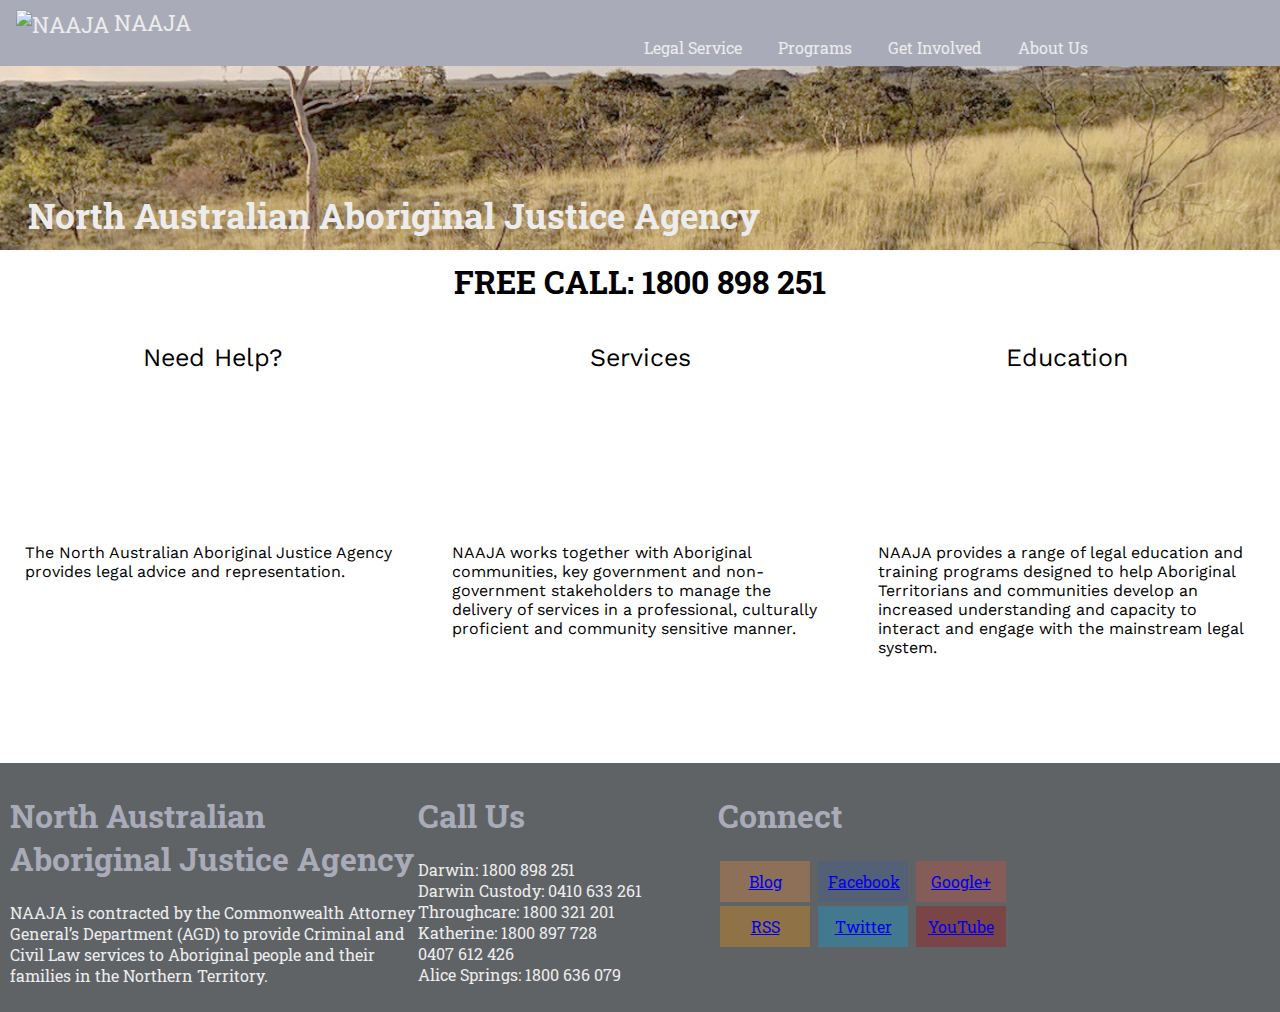
==== commit dd6d0236: "Update index.html" ====
--- a/index.html
+++ b/index.html
@@ -79,7 +79,7 @@
 
         <section id="content__freecall">
             <div>
-                <h1>FREE CALL 1800 898 251</h1>
+                <h1>FREE CALL: 1800 898 251</h1>
             </div>
         </section>
 
--- a/main.css
+++ b/main.css
@@ -1,13 +1,13 @@
 
 
 #imagedisplay {
-    background: url("images/boag-tree1-slider.jpg") center/cover;
+    background: url("images/tennant-ck-naaja.jpg") center/cover;
     background-repeat: no-repeat;
     background-size: cover;
     position: relative;
     margin: 0;
     width: 100%;
-    height: 300px;
+    height: 200px;
     padding: 16px;
 }
 
@@ -29,7 +29,7 @@
     border: 1px solid #AAABB8;
     border-radius: 5px;
     box-shadow: 1px 1px 1px 1px rgba(0, 0, 0, 0.4);
-}
+} 
 
 #content__freecall h1 {
     padding: 10px;
@@ -37,6 +37,9 @@
     text-align: center;
 }
 
+.content {
+    background: #ebedee;
+}
 
 .main-content__title {
     padding: 5px;
@@ -85,7 +88,7 @@
 }
 
 .main-content__description {
-    display: block; 
+    display: none; 
     font-family: 'Work Sans', sans-serif;
 }
 
@@ -123,7 +126,7 @@
 @media (min-width:1024px) {
 
 #imagedisplay {
-    height: 450px;
+    height: 250px;
 }
 
 .imagedisplay__title {
@@ -133,25 +136,50 @@
 .content {
     margin-bottom: 50px;
     text-align: center;
-}
+    background: none;
+} 
 
 .main-content {
     display:inline-block;
     width: 30%;
     margin-left: 5px;
     margin-right: 5px;
+    cursor: pointer;
+
+    
+    border: none;
+    border-radius: 5px;
+    box-shadow: none;
+}
+
+.main-content:hover,
+.main-content:active {
+    box-shadow: 2px 2px 2px 2px rgba(0, 0, 0, 0.5);
+    background: #ebedee;
+}
+
+.flex-container-content {
+    display: flex;
+    flex-direction: row;
+    height: 400px;
+}
+
+.flex-container-main-content {
+    height: 350px;
+    width: 500px;
+    margin: 20px;
 }
 
 .main-content__buttons ul {
     text-align: left;
 }
 
-.main-content {
-    margin: 15px;  
-
+.main-content__description {
+    text-align: left;
+    display: block;
 }
 
-.main-content__description {
+.main-content__buttons {
     display: none;
 }
 
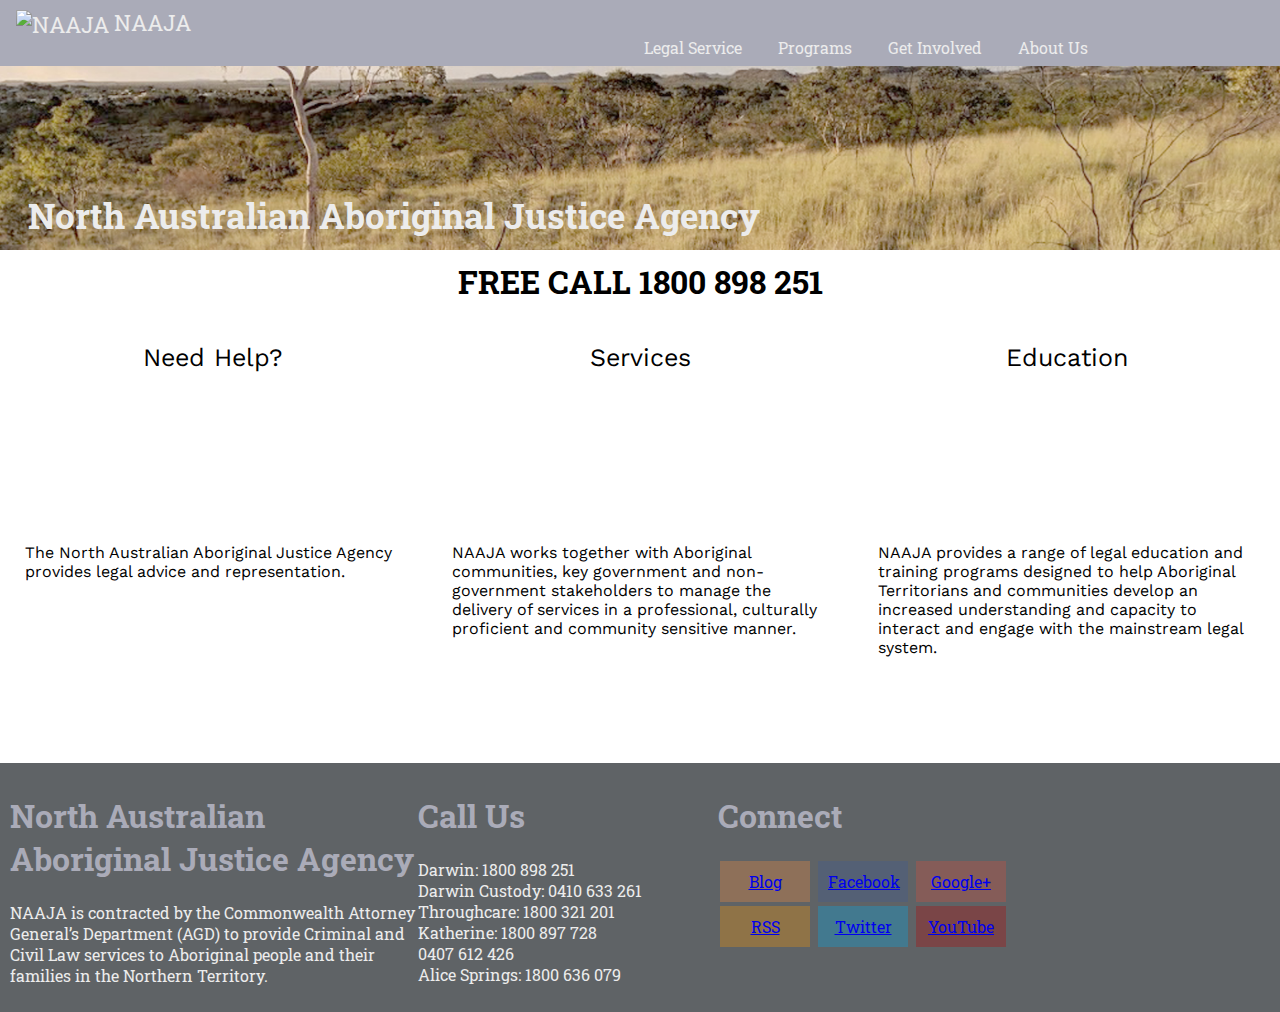
==== commit f4710911: "Update index.html" ====
--- a/index.html
+++ b/index.html
@@ -4,6 +4,8 @@
 <head>
     <meta charset="utf-8" />
     <meta http-equiv="X-UA-Compatible" content="IE=edge">
+    <meta name="viewport" content="width=device-width, initial-scale=1.0">
+    
     <link rel="shortcut icon" href="images/naaja-icon.png">
     <title>North Australian Aboriginal Justice Agency (NAAJA)</title>
     <link href="https://fonts.googleapis.com/css?family=Roboto+Slab" rel="stylesheet">
@@ -79,7 +81,7 @@
 
         <section id="content__freecall">
             <div>
-                <h1>FREE CALL: 1800 898 251</h1>
+                <h1>FREE CALL 1800 898 251</h1>
             </div>
         </section>
 
